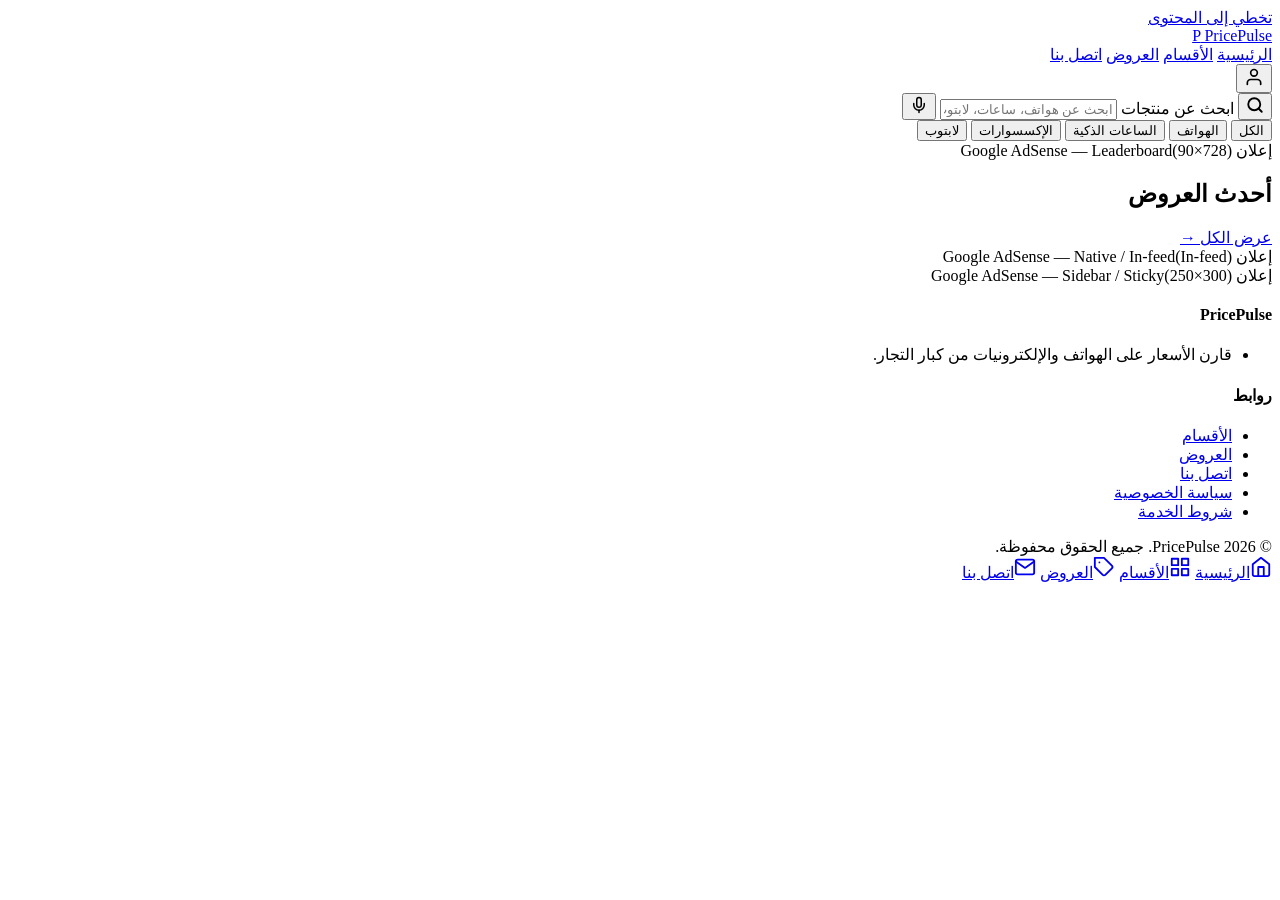
==== index.html @ 8c3fcf68 "Add initial HTML structure for PricePulse site" ====
<!DOCTYPE html>
<html lang="ar" dir="rtl">
<head>
<meta charset="UTF-8">
<meta name="viewport" content="width=device-width, initial-scale=1.0">
<title>PricePulse — قارن أسعار الهواتف والإلكترونيات</title>
<meta name="description" content="ابحث عن أفضل العروض وقارن الأسعار على الهواتف الذكية والساعات الذكية والإكسسوارات من كبار التجار.">
<link rel="preconnect" href="https://fonts.googleapis.com">
<link href="https://fonts.googleapis.com/css2?family=Tajawal:wght@400;600;700;800&display=swap" rel="stylesheet">
<link rel="stylesheet" href="style.css">
<meta property="og:title" content="PricePulse — قارن أسعار الهواتف والإلكترونيات">
<meta property="og:description" content="ابحث عن أفضل العروض وقارن الأسعار.">
<meta property="og:type" content="website">
<meta property="og:url" content="https://pricepulse.com">
<meta property="og:image" content="https://pricepulse.com/og-image.jpg">
<meta name="twitter:card" content="summary_large_image">
</head>
<body>
<a href="#main" class="skip-link">تخطي إلى المحتوى</a>
<header class="brand-bar">
  <div class="container brand-row">
    <a href="index.html" class="logo">
      <span class="logo-mark">P</span>
      PricePulse
    </a>
    <nav class="brand-links" aria-label="القائمة الرئيسية">
      <a href="index.html">الرئيسية</a>
      <a href="categories.html">الأقسام</a>
      <a href="offers.html">العروض</a>
      <a href="contact.html">اتصل بنا</a>
    </nav>
    <button class="brand-icon-btn" type="button" aria-label="حسابي">
      <svg xmlns="http://www.w3.org/2000/svg" width="20" height="20" viewBox="0 0 24 24" fill="none" stroke="currentColor" stroke-width="2" stroke-linecap="round" stroke-linejoin="round"><path d="M20 21v-2a4 4 0 0 0-4-4H8a4 4 0 0 0-4 4v2"/><circle cx="12" cy="7" r="4"/></svg>
    </button>
  </div>
</header>
<div class="container search-wrap">
  <form class="search-card" id="search-form" role="search">
    <button class="search-icon-btn primary" type="submit" aria-label="بحث">
      <svg xmlns="http://www.w3.org/2000/svg" width="18" height="18" viewBox="0 0 24 24" fill="none" stroke="currentColor" stroke-width="2.5" stroke-linecap="round" stroke-linejoin="round"><circle cx="11" cy="11" r="8"/><path d="m21 21-4.3-4.3"/></svg>
    </button>
    <label for="search-input" class="visually-hidden">ابحث عن منتجات</label>
    <input type="text" id="search-input" placeholder="ابحث عن هواتف، ساعات، لابتوب...">
    <button class="search-icon-btn" type="button" aria-label="بحث صوتي">
      <svg xmlns="http://www.w3.org/2000/svg" width="18" height="18" viewBox="0 0 24 24" fill="none" stroke="currentColor" stroke-width="2" stroke-linecap="round" stroke-linejoin="round"><path d="M12 2a3 3 0 0 0-3 3v7a3 3 0 0 0 6 0V5a3 3 0 0 0-3-3Z"/><path d="M19 10v2a7 7 0 0 1-14 0v-2"/><line x1="12" x2="12" y1="19" y2="22"/></svg>
    </button>
  </form>
  <div class="tabs" role="tablist" aria-label="تصفية المنتجات">
    <button class="tab active" data-filter="all" role="tab" aria-selected="true">الكل</button>
    <button class="tab" data-filter="phones" role="tab" aria-selected="false">الهواتف</button>
    <button class="tab" data-filter="watches" role="tab" aria-selected="false">الساعات الذكية</button>
    <button class="tab" data-filter="accessories" role="tab" aria-selected="false">الإكسسوارات</button>
    <button class="tab" data-filter="laptops" role="tab" aria-selected="false">لابتوب</button>
  </div>
</div>
<main id="main" class="container">
  <div class="ad-slot leaderboard">إعلان (728×90)<span>Google AdSense — Leaderboard</span></div>
  <div class="layout">
    <div>
      <div class="section-title"><h2>أحدث العروض</h2><a class="see-all" href="offers.html">عرض الكل →</a></div>
      <div class="grid" id="product-grid"></div>
      <div class="ad-slot infeed">إعلان (In-feed)<span>Google AdSense — Native / In-feed</span></div>
    </div>
    <aside><div class="ad-slot sidebar">إعلان (300×250)<span>Google AdSense — Sidebar / Sticky</span></div></aside>
  </div>
</main>
<footer class="site-footer">
  <div class="container footer-cols">
    <div><h4>PricePulse</h4><ul><li>قارن الأسعار على الهواتف والإلكترونيات من كبار التجار.</li></ul></div>
    <div><h4>روابط</h4><ul><li><a href="categories.html">الأقسام</a></li><li><a href="offers.html">العروض</a></li><li><a href="contact.html">اتصل بنا</a></li><li><a href="privacy.html">سياسة الخصوصية</a></li><li><a href="terms.html">شروط الخدمة</a></li></ul></div>
  </div>
  <div class="container footer-bottom">© 2026 PricePulse. جميع الحقوق محفوظة.</div>
</footer>
<nav class="bottom-nav" aria-label="القائمة السفلية">
  <a href="index.html" class="active"><span class="ic"><svg xmlns="http://www.w3.org/2000/svg" width="22" height="22" viewBox="0 0 24 24" fill="none" stroke="currentColor" stroke-width="2" stroke-linecap="round" stroke-linejoin="round"><path d="M3 9l9-7 9 7v11a2 2 0 0 1-2 2H5a2 2 0 0 1-2-2z"/><polyline points="9 22 9 12 15 12 15 22"/></svg></span>الرئيسية</a>
  <a href="categories.html"><span class="ic"><svg xmlns="http://www.w3.org/2000/svg" width="22" height="22" viewBox="0 0 24 24" fill="none" stroke="currentColor" stroke-width="2" stroke-linecap="round" stroke-linejoin="round"><rect x="3" y="3" width="7" height="7"/><rect x="14" y="3" width="7" height="7"/><rect x="3" y="14" width="7" height="7"/><rect x="14" y="14" width="7" height="7"/></svg></span>الأقسام</a>
  <a href="offers.html"><span class="ic"><svg xmlns="http://www.w3.org/2000/svg" width="22" height="22" viewBox="0 0 24 24" fill="none" stroke="currentColor" stroke-width="2" stroke-linecap="round" stroke-linejoin="round"><path d="M20.59 13.41l-7.17 7.17a2 2 0 0 1-2.83 0L2 12V2h10l8.59 8.59a2 2 0 0 1 0 2.82z"/><line x1="7" x2="7.01" y1="7" y2="7"/></svg></span>العروض</a>
  <a href="contact.html"><span class="ic"><svg xmlns="http://www.w3.org/2000/svg" width="22" height="22" viewBox="0 0 24 24" fill="none" stroke="currentColor" stroke-width="2" stroke-linecap="round" stroke-linejoin="round"><path d="M4 4h16c1.1 0 2 .9 2 2v12c0 1.1-.9 2-2 2H4c-1.1 0-2-.9-2-2V6c0-1.1.9-2 2-2z"/><polyline points="22,6 12,13 2,6"/></svg></span>اتصل بنا</a>
</nav>
<script src="script.js"></script>
</body>
</html>
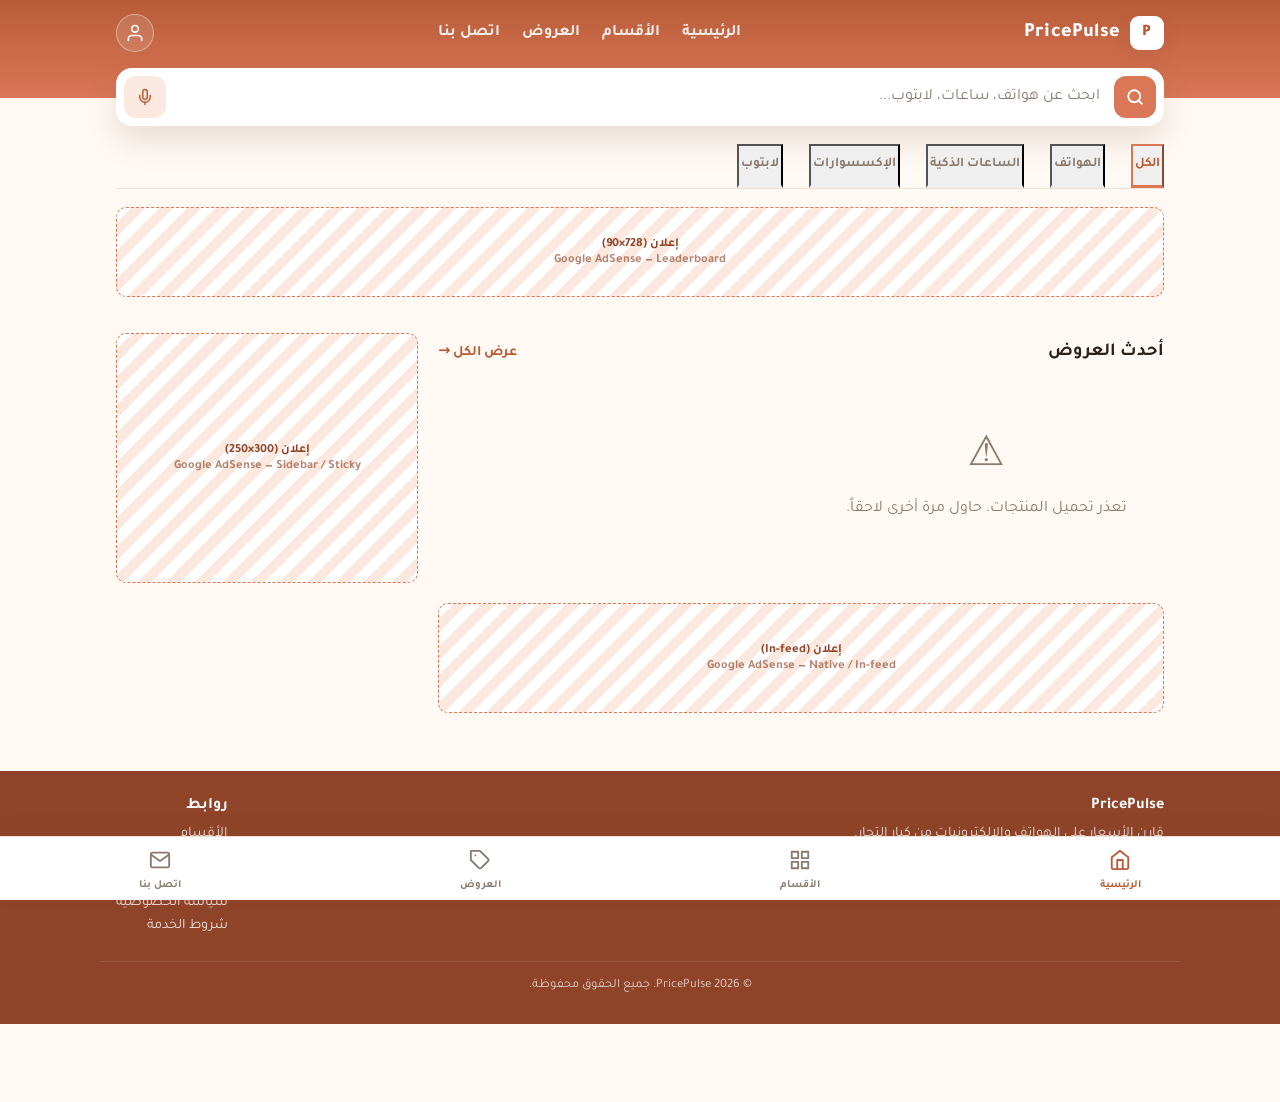
==== commit c92f08a4: "Insert Google AdSense script in index.html Added Google AdSense script to the head section." ====
--- a/index.html
+++ b/index.html
@@ -14,6 +14,8 @@
 <meta property="og:url" content="https://pricepulse.com">
 <meta property="og:image" content="https://pricepulse.com/og-image.jpg">
 <meta name="twitter:card" content="summary_large_image">
+<!-- ===== كود جوجل أدسنس ===== -->
+<script async src="https://pagead2.googlesyndication.com/pagead/js/adsbygoogle.js?client=ca-pub-8796998795976130" crossorigin="anonymous"></script>
 </head>
 <body>
 <a href="#main" class="skip-link">تخطي إلى المحتوى</a>
--- a/style.css
+++ b/style.css
@@ -0,0 +1,419 @@
+/* =========================================================
+   PricePulse — Stylesheet (RTL - Full)
+   ========================================================= */
+
+:root {
+  --clay:        #D97757;
+  --clay-dark:   #B85C38;
+  --clay-deep:   #8F4429;
+  --clay-tint:   #FBE9E0;
+  --bg:          #FFF9F4;
+  --card:        #FFFFFF;
+  --ink:         #2B2118;
+  --muted:       #8A7A6D;
+  --line:        #EFE2D3;
+  --good:        #3E7C5D;
+  --shadow:      0 6px 18px rgba(120, 72, 45, .10);
+  --shadow-lg:   0 14px 32px rgba(120, 72, 45, .16);
+  --radius:      16px;
+  --radius-sm:   10px;
+  --nav-h:       64px;
+  --header-h:    128px;
+}
+
+* {
+  box-sizing: border-box;
+  -webkit-tap-highlight-color: transparent !important;
+  outline: none !important;
+}
+
+html { scroll-behavior: smooth; }
+
+body {
+  margin: 0;
+  direction: rtl;
+  text-align: right;
+  font-family: "Tajawal", "Segoe UI", system-ui, -apple-system, sans-serif;
+  background: var(--bg);
+  color: var(--ink);
+  -webkit-font-smoothing: antialiased;
+  padding-bottom: calc(var(--nav-h) + 14px);
+}
+
+a { color: inherit; text-decoration: none; }
+button { font-family: inherit; cursor: pointer; -webkit-tap-highlight-color: transparent; }
+img { max-width: 100%; display: block; }
+ul { list-style: none; margin: 0; padding: 0; }
+
+.container { max-width: 1080px; margin: 0 auto; padding: 0 16px; }
+
+.skip-link {
+  position: absolute; left: 8px; top: -48px;
+  background: var(--clay-dark); color: #fff;
+  padding: 10px 16px; border-radius: 8px; z-index: 200;
+  transition: top .2s;
+}
+.skip-link:focus { top: 8px; }
+
+.brand-bar {
+  background: linear-gradient(180deg, var(--clay-dark), var(--clay));
+  color: #fff;
+  padding: 14px 0 46px;
+}
+.brand-row {
+  display: flex;
+  align-items: center;
+  justify-content: space-between;
+  gap: 12px;
+}
+.logo {
+  display: flex;
+  align-items: center;
+  gap: 10px;
+  font-weight: 800;
+  font-size: 1.25rem;
+  letter-spacing: .2px;
+}
+.logo-mark {
+  width: 34px; height: 34px; border-radius: 9px;
+  background: #fff;
+  color: var(--clay-dark);
+  display: flex;
+  align-items: center;
+  justify-content: center;
+  font-weight: 900;
+  font-size: 1rem;
+  box-shadow: var(--shadow);
+}
+.brand-links { display: none; gap: 22px; font-weight: 700; }
+.brand-links a { opacity: .9; }
+.brand-links a:hover, .brand-links a:focus-visible { opacity: 1; text-decoration: underline; }
+.brand-icon-btn {
+  width: 38px; height: 38px; border-radius: 50%;
+  border: 1px solid rgba(255, 255, 255, .4);
+  background: rgba(255, 255, 255, .12);
+  color: #fff;
+  display: flex;
+  align-items: center;
+  justify-content: center;
+  font-size: 1rem;
+}
+
+.search-wrap { margin-top: -30px; }
+.search-card {
+  background: var(--card);
+  border-radius: var(--radius);
+  box-shadow: var(--shadow-lg);
+  padding: 8px;
+  display: flex;
+  align-items: center;
+  gap: 8px;
+}
+.search-card input {
+  flex: 1;
+  border: none;
+  outline: none;
+  background: transparent;
+  font-family: inherit;
+  font-size: 1rem;
+  padding: 10px 6px;
+  color: var(--ink);
+}
+.search-card input::placeholder { color: var(--muted); }
+.search-icon-btn {
+  width: 42px; height: 42px; border-radius: 12px;
+  border: none;
+  background: var(--clay-tint);
+  color: var(--clay-dark);
+  display: flex;
+  align-items: center;
+  justify-content: center;
+  font-size: 1.05rem;
+  flex: 0 0 auto;
+}
+.search-icon-btn.primary { background: var(--clay); color: #fff; }
+
+.tabs {
+  display: flex;
+  gap: 26px;
+  margin-top: 18px;
+  border-bottom: 1px solid var(--line);
+  overflow-x: auto;
+}
+.tab {
+  padding: 10px 2px 12px;
+  font-weight: 700;
+  color: var(--muted);
+  border-bottom: 3px solid transparent;
+  white-space: nowrap;
+}
+.tab.active, .tab[aria-current="page"] {
+  color: var(--clay-dark);
+  border-color: var(--clay);
+}
+.tab:hover { color: var(--clay-dark); }
+
+.section-title {
+  display: flex;
+  align-items: baseline;
+  justify-content: space-between;
+  margin: 26px 0 12px;
+}
+.section-title h2 { font-size: 1.15rem; margin: 0; }
+.section-title .see-all { font-size: .9rem; font-weight: 700; color: var(--clay-dark); }
+
+.grid { display: grid; gap: 14px; grid-template-columns: 1fr; }
+@media (min-width: 680px) { .grid { grid-template-columns: 1fr 1fr; } }
+
+.product-card {
+  background: var(--card);
+  border: 1px solid var(--line);
+  border-radius: var(--radius);
+  padding: 14px;
+  display: flex;
+  flex-direction: row-reverse;
+  gap: 14px;
+  position: relative;
+  transition: box-shadow .2s, transform .2s;
+}
+.product-card:hover { box-shadow: var(--shadow); transform: translateY(-2px); }
+
+.product-thumb {
+  width: 96px; height: 96px;
+  border-radius: 12px;
+  flex: 0 0 auto;
+  overflow: hidden;
+  background: var(--card);
+  display: flex;
+  align-items: center;
+  justify-content: center;
+  font-size: 2.1rem;
+}
+.product-thumb img, .cat-card .icon img {
+  width: 100%;
+  height: 100%;
+  object-fit: contain;
+  display: block;
+}
+.product-body { flex: 1; min-width: 0; }
+.product-body h3 { font-size: 1rem; margin: 6px 0 4px; line-height: 1.4; }
+
+.store-list { display: flex; flex-wrap: wrap; gap: 6px; margin-bottom: 6px; }
+.store-tag {
+  display: inline-block;
+  font-size: .72rem;
+  font-weight: 700;
+  color: var(--clay-deep);
+  background: var(--clay-tint);
+  padding: 2px 8px;
+  border-radius: 999px;
+}
+
+.price-row { display: flex; align-items: baseline; gap: 8px; margin-bottom: 8px; }
+.price-old { color: var(--muted); text-decoration: line-through; font-size: .85rem; }
+.price-new { color: var(--good); font-weight: 800; font-size: 1.15rem; }
+
+.badge-drop {
+  position: absolute;
+  top: -8px;
+  left: 10px;
+  right: auto;
+  background: var(--clay-dark);
+  color: #fff;
+  font-size: .7rem;
+  font-weight: 800;
+  padding: 4px 9px;
+  border-radius: 6px;
+  box-shadow: var(--shadow);
+}
+
+.btn {
+  display: inline-flex;
+  align-items: center;
+  justify-content: center;
+  gap: 6px;
+  width: 100%;
+  background: var(--clay);
+  color: #fff;
+  border: none;
+  font-weight: 800;
+  font-size: .9rem;
+  padding: 10px 14px;
+  border-radius: 10px;
+  transition: background .15s, transform .1s;
+}
+.btn:hover { background: var(--clay-dark); }
+.btn:active { transform: scale(.98); }
+.btn.ghost {
+  background: transparent;
+  color: var(--clay-dark);
+  border: 1.5px solid var(--clay);
+}
+.btn.ghost:hover { background: var(--clay-tint); }
+.btn.small { width: auto; padding: 8px 14px; font-size: .82rem; }
+
+.ad-slot {
+  background: repeating-linear-gradient(135deg, #fff, #fff 10px, var(--clay-tint) 10px, var(--clay-tint) 20px);
+  border: 1px dashed var(--clay);
+  border-radius: var(--radius-sm);
+  color: var(--clay-deep);
+  font-size: .78rem;
+  font-weight: 700;
+  text-align: center;
+  padding: 14px 10px;
+  margin: 18px 0;
+}
+.ad-slot span { display: block; opacity: .65; font-weight: 600; margin-top: 2px; }
+.ad-slot.leaderboard { min-height: 90px; display: flex; flex-direction: column; align-items: center; justify-content: center; }
+.ad-slot.infeed { min-height: 110px; display: flex; flex-direction: column; align-items: center; justify-content: center; }
+.ad-slot.sidebar { min-height: 250px; display: flex; flex-direction: column; align-items: center; justify-content: center; position: sticky; top: 16px; }
+
+.layout { display: grid; grid-template-columns: 1fr; gap: 20px; }
+@media (min-width: 900px) { .layout { grid-template-columns: 2.4fr 1fr; } }
+
+.cat-grid { display: grid; grid-template-columns: repeat(2, 1fr); gap: 12px; }
+@media (min-width: 600px) { .cat-grid { grid-template-columns: repeat(4, 1fr); } }
+.cat-card {
+  background: var(--card);
+  border: 1px solid var(--line);
+  border-radius: var(--radius);
+  padding: 20px 10px;
+  text-align: center;
+  font-weight: 700;
+}
+.cat-card .icon { font-size: 2rem; margin-bottom: 8px; }
+.cat-card:hover { border-color: var(--clay); color: var(--clay-dark); }
+
+.pd-hero {
+  background: var(--card);
+  border: 1px solid var(--line);
+  border-radius: var(--radius);
+  padding: 20px;
+  display: flex;
+  flex-wrap: wrap;
+  align-items: center;
+  flex-direction: row-reverse;
+  gap: 20px;
+}
+.pd-image {
+  width: 160px; height: 160px;
+  border-radius: 14px;
+  background: var(--card);
+  display: flex;
+  align-items: center;
+  justify-content: center;
+  flex: 0 0 auto;
+}
+.pd-image img { width: 100%; height: 100%; object-fit: contain; display: block; }
+.pd-info h1 { margin: 0 0 8px; font-size: 1.4rem; }
+.pd-info .price-new { font-size: 1.7rem; }
+.stars { color: #E3A427; margin-bottom: 8px; }
+
+.compare-table { width: 100%; border-collapse: collapse; margin-top: 10px; }
+.compare-table th, .compare-table td { text-align: right; padding: 12px 10px; border-bottom: 1px solid var(--line); }
+.compare-table th { color: var(--muted); font-size: .85rem; font-weight: 700; }
+.compare-table tr:hover td { background: var(--clay-tint); }
+.row-best td { font-weight: 800; color: var(--good); }
+
+.filter-bar { display: flex; gap: 8px; flex-wrap: wrap; margin: 14px 0; }
+.chip {
+  padding: 8px 14px;
+  border-radius: 999px;
+  border: 1.5px solid var(--line);
+  font-size: .85rem;
+  font-weight: 700;
+  color: var(--muted);
+  background: var(--card);
+}
+.chip.active { border-color: var(--clay); color: var(--clay-dark); background: var(--clay-tint); }
+
+.info-card {
+  background: var(--card);
+  border: 1px solid var(--line);
+  border-radius: var(--radius);
+  padding: 22px;
+  margin-bottom: 16px;
+}
+.form-field { margin-bottom: 14px; }
+.form-field label { display: block; font-weight: 700; margin-bottom: 6px; font-size: .9rem; }
+.form-field input, .form-field textarea {
+  width: 100%;
+  padding: 12px;
+  border-radius: 10px;
+  border: 1.5px solid var(--line);
+  font-family: inherit;
+  font-size: .95rem;
+  background: #fffdfb;
+  color: var(--ink);
+}
+.form-field input:focus, .form-field textarea:focus {
+  outline: 2px solid var(--clay);
+  border-color: var(--clay);
+}
+.form-note { font-size: .85rem; color: var(--muted); margin-top: 10px; }
+
+.toast {
+  position: fixed;
+  bottom: calc(var(--nav-h) + 18px);
+  left: 50%;
+  transform: translateX(-50%);
+  background: var(--ink);
+  color: #fff;
+  padding: 12px 20px;
+  border-radius: 999px;
+  font-weight: 700;
+  font-size: .9rem;
+  box-shadow: var(--shadow-lg);
+  opacity: 0;
+  pointer-events: none;
+  transition: opacity .25s, bottom .25s;
+  z-index: 300;
+}
+.toast.show { opacity: 1; bottom: calc(var(--nav-h) + 30px); }
+
+footer.site-footer { margin-top: 40px; padding: 26px 0 30px; background: var(--clay-deep); color: #fff; }
+.footer-cols { display: flex; flex-wrap: wrap; gap: 24px; justify-content: space-between; }
+.footer-cols h4 { margin: 0 0 10px; }
+.footer-cols ul li { opacity: .85; margin-bottom: 6px; font-size: .9rem; }
+.footer-bottom { text-align: center; margin-top: 20px; padding-top: 16px; border-top: 1px solid rgba(255, 255, 255, .15); font-size: .8rem; opacity: .75; }
+
+.bottom-nav {
+  position: fixed;
+  bottom: 0;
+  left: 0;
+  right: 0;
+  height: var(--nav-h);
+  background: var(--card);
+  border-top: 1px solid var(--line);
+  display: flex;
+  z-index: 150;
+  box-shadow: 0 -6px 18px rgba(120, 72, 45, .08);
+}
+.bottom-nav a {
+  flex: 1;
+  display: flex;
+  flex-direction: column;
+  align-items: center;
+  justify-content: center;
+  gap: 3px;
+  font-size: .68rem;
+  font-weight: 700;
+  color: var(--muted);
+}
+.bottom-nav a .ic { font-size: 1.15rem; transform: translateY(4px); }
+.bottom-nav a.active { color: var(--clay-dark); }
+
+.empty-state { text-align: center; padding: 50px 16px; color: var(--muted); }
+.empty-state .icon { font-size: 2.6rem; margin-bottom: 10px; }
+
+.visually-hidden {
+  position: absolute;
+  width: 1px;
+  height: 1px;
+  overflow: hidden;
+  clip: rect(0 0 0 0);
+}
+
+:focus-visible { outline: 3px solid var(--clay-dark); outline-offset: 2px; }
+
+@media (min-width: 760px) { .brand-links { display: flex; } }
